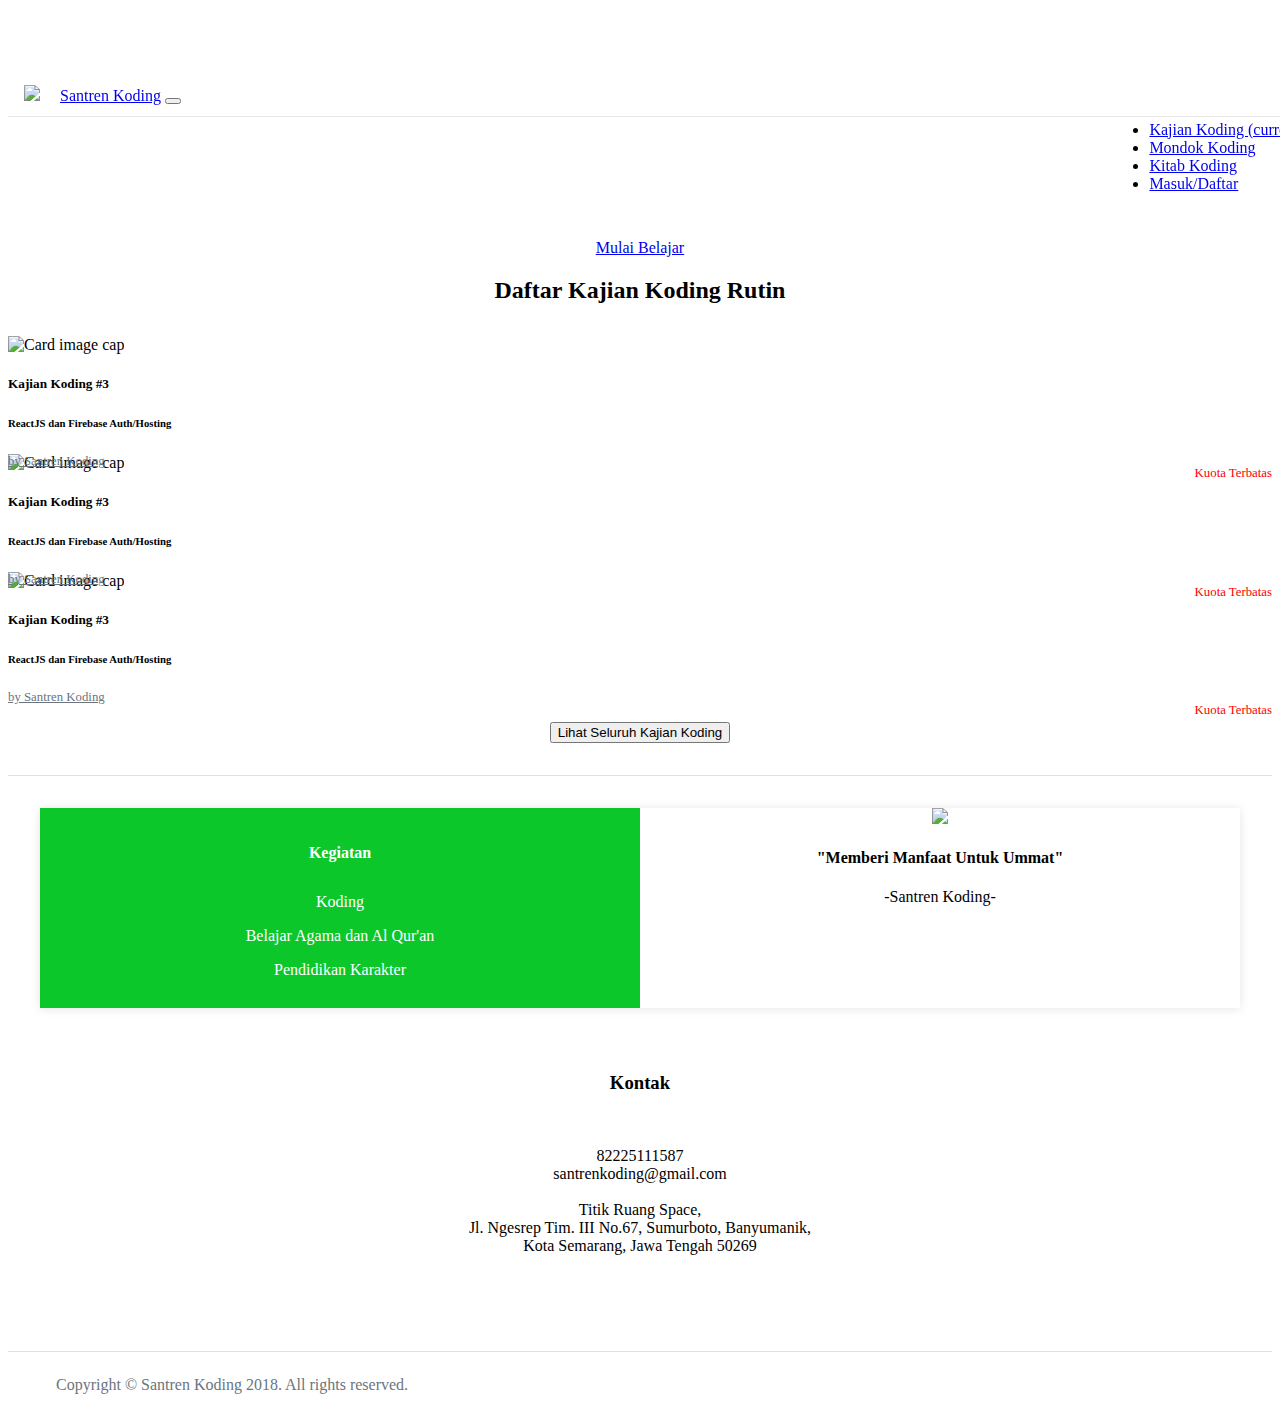
==== index.html @ 3df23916 "kedua" ====
<!DOCTYPE html>
<html lang="en" dir="ltr">
  <head>
    <meta charset="utf-8">
    <link rel="stylesheet" type="text/css" href="bootstrap.css">
    <link rel="stylesheet" type="text/css" href="custom.css">
    <title></title>
  </head>
  <body>
    <nav class="navbar navbar-expand-lg navbar-light bg-light">
      <img style="height: 50px; padding-right: 1rem" src="https://firebasestorage.googleapis.com/v0/b/santren-koding.appspot.com/o/santrenkoding_logo.png?alt=media&token=83a08081-4259-4b18-8600-c70af12d89bc">
      <a class="navbar-brand" href="index.html">Santren Koding</a>
      <button class="navbar-toggler" type="button" data-toggle="collapse" data-target="#navbarNav" aria-controls="navbarNav" aria-expanded="false" aria-label="Toggle navigation">
        <span class="navbar-toggler-icon"></span>
      </button>
      <div class="collapse navbar-collapse mynav" id="navbarNav">
        <ul class="navbar-nav">
          <li class="nav-item active">
            <a class="nav-link" href="#">Kajian Koding <span class="sr-only">(current)</span></a>
          </li>
          <li class="nav-item">
            <a class="nav-link" href="#">Mondok Koding</a>
          </li>
          <li class="nav-item">
            <a class="nav-link" href="#">Kitab Koding</a>
          </li>
          <li class="nav-item">
            <a class="btn btn-outline-primary" href="#">Masuk/Daftar</a>
          </li>
        </ul>
      </div>
    </nav>

    <div class="jumbotron jumbotron-fluid">
      <div class="container" style="margin-top: 73.4px">
        <h1 class="display-4">Santren Koding</h1>
        <p class="lead">Intensive Coding Bootcamp for Yatim & Dhuafa.</p>
        <a href="#pelatihan" class="btn btn-success btn-lg">Mulai Belajar</a>
      </div>
    </div>

    <div style="border-bottom: 1px solid rgba(0, 0, 0, 0.125);">
      <h2>Daftar Kajian Koding Rutin</h2>
      <div class="container">
        <div class="row">
          <div class="col-sm">
            <div class="card">
              <img src="https://lh3.googleusercontent.com/XLlyoc7OLR2dgFdnhKk-83-6_kxoTXu-6RyPcUiFc_UiSwZmuIvibNfS307Crb3IcFSbPjq1EdHNIknl-_4N5QAVpBFAZmGeC3d6ZMLwng5eAhnKBnoD1V-pcItiFukHZIq0UgA62NvO_Yg" alt="Card image cap" class="card-img-top" width="100%">
              <div class="card-body">
                <h5>Kajian Koding #3</h5>
                <h6>ReactJS dan Firebase Auth/Hosting</h6>
                <div style="position: relative; margin-bottom: 1.5rem; margin-top: 1rem">
                  <a href="#" class="small-kiri">by Santren Koding</a>
                  <p class="small-kanan">Kuota Terbatas</a>
                </div>
              </div>
            </div>
          </div>
          <div class="col-sm">
            <div class="card">
              <img src="https://lh5.googleusercontent.com/-JajpG87BjXAxqMCAu7bs_Bb-c84GUdFtG9w0mNB_dQ1oaOnT3aRYYllYr9tHnB-rLJ8ZxpOHA=w2381" alt="Card image cap" class="card-img-top" width="100%">
              <div class="card-body">
                <h5>Kajian Koding #3</h5>
                <h6>ReactJS dan Firebase Auth/Hosting</h6>
                <div style="position: relative; margin-bottom: 1.5rem; margin-top: 1rem">
                  <a href="#" class="small-kiri">by Santren Koding</a>
                  <p class="small-kanan">Kuota Terbatas</a>
                </div>
              </div>
            </div>
          </div>
          <div class="col-sm">
            <div class="card">
              <img src="https://lh5.googleusercontent.com/Nw8x_CE9s4N8WGggkhxit5nHdo8j03kr0daRbRTRhduOtJzwmaw3h-iR0T4iBiXrEyQqN-q_VA=w3572" alt="Card image cap" class="card-img-top" width="100%">
              <div class="card-body">
                <h5>Kajian Koding #3</h5>
                <h6>ReactJS dan Firebase Auth/Hosting</h6>
                <div style="position: relative; margin-bottom: 1.5rem; margin-top: 1rem">
                  <a href="#" class="small-kiri">by Santren Koding</a>
                  <p class="small-kanan">Kuota Terbatas</a>
                </div>
              </div>
            </div>
          </div>
        </div>
        <div style="text-align: center;">
          <button class="btn btn-outline-success">Lihat Seluruh Kajian Koding</button>
        </div>
      </div>
    </div>

    <div class="container">
      <div style="height: 200px; background-color: green; margin: 2rem; position: relative; box-shadow: 0px 1px 10px rgba(0, 0, 0, .1); ">
        <div
        style="background-color: rgb(11, 199, 42);
        width: 50%; height: 100%;
        position: absolute;
        left: 0px;
        text-align: center;">
          <div style="padding: 15px;">
            <h4 class="whiteme" style="padding-bottom: 10px;">Kegiatan</h4>
            <p class="whiteme">Koding</p>
            <p class="whiteme">Belajar Agama dan Al Qur'an</p>
            <p class="whiteme">Pendidikan Karakter</p>
          </div>
        </div>
        <div style="background-color: white; width: 50%; height: 100%; position: absolute; right: 0px">
          <div style="text-align: center;">
            <img style="height: 100px;" src="https://firebasestorage.googleapis.com/v0/b/santren-koding.appspot.com/o/santrenkoding_logo.png?alt=media&token=83a08081-4259-4b18-8600-c70af12d89bc">
            <h4>"Memberi Manfaat Untuk Ummat"</h4>
            <p>-Santren Koding-</p>
          </div>
        </div>
      </div>
    </div>

    <div class="container">
      <div style="text-align: center; margin-top: 4rem; padding-bottom: 4rem;">
        <h3>Kontak</h3><br>
        <p>
        82225111587<br>
        santrenkoding@gmail.com<br><br>
        Titik Ruang Space,<br>
        Jl. Ngesrep Tim. III No.67, Sumurboto, Banyumanik,<br>
        Kota Semarang, Jawa Tengah 50269
        </p>
      </div>
    </div>
  </body>

  <footer>
    <p style="border-top: 1px solid rgba(0, 0, 0, 0.125); padding: 1.5rem 0 1rem 3rem;
    color: rgb(108, 117, 125)">Copyright © Santren Koding 2018. All rights reserved.</p>
  </footer>
</html>
---- custom.css ----
.navbar {
  position: fixed;
  width: 100%;
  border-bottom: 1px solid #e7e7e7;
  padding: 0.7rem 1rem;
  z-index: 3;
}

.mynav {
  position: absolute;
  right: 1rem
}

.jumbotron {
  background-image: url(http://i66.tinypic.com/28am9fs.jpg);
  text-align: center;
  background-size: 100%;
  background-size: contain;
}

.small-kiri {
  color: #6c757d;
  position: absolute;
  font-size: 12.8px;
}

.small-kanan {
  position: absolute;
  right: 0;
  font-size: 12.8px;
  color: red;
}

.display-4 {
  color: white;
  font-size: 4.5rem;
}

.lead {
  color: white;
}

h2 {
  text-align: center;
  margin-bottom: 2rem;
}

.card:hover {
  box-shadow: 0px 20px 40px rgba(0, 0, 0, .5);
}

.btn-outline-success {
  margin: 2rem;
}

.whiteme {
  color: white;
}
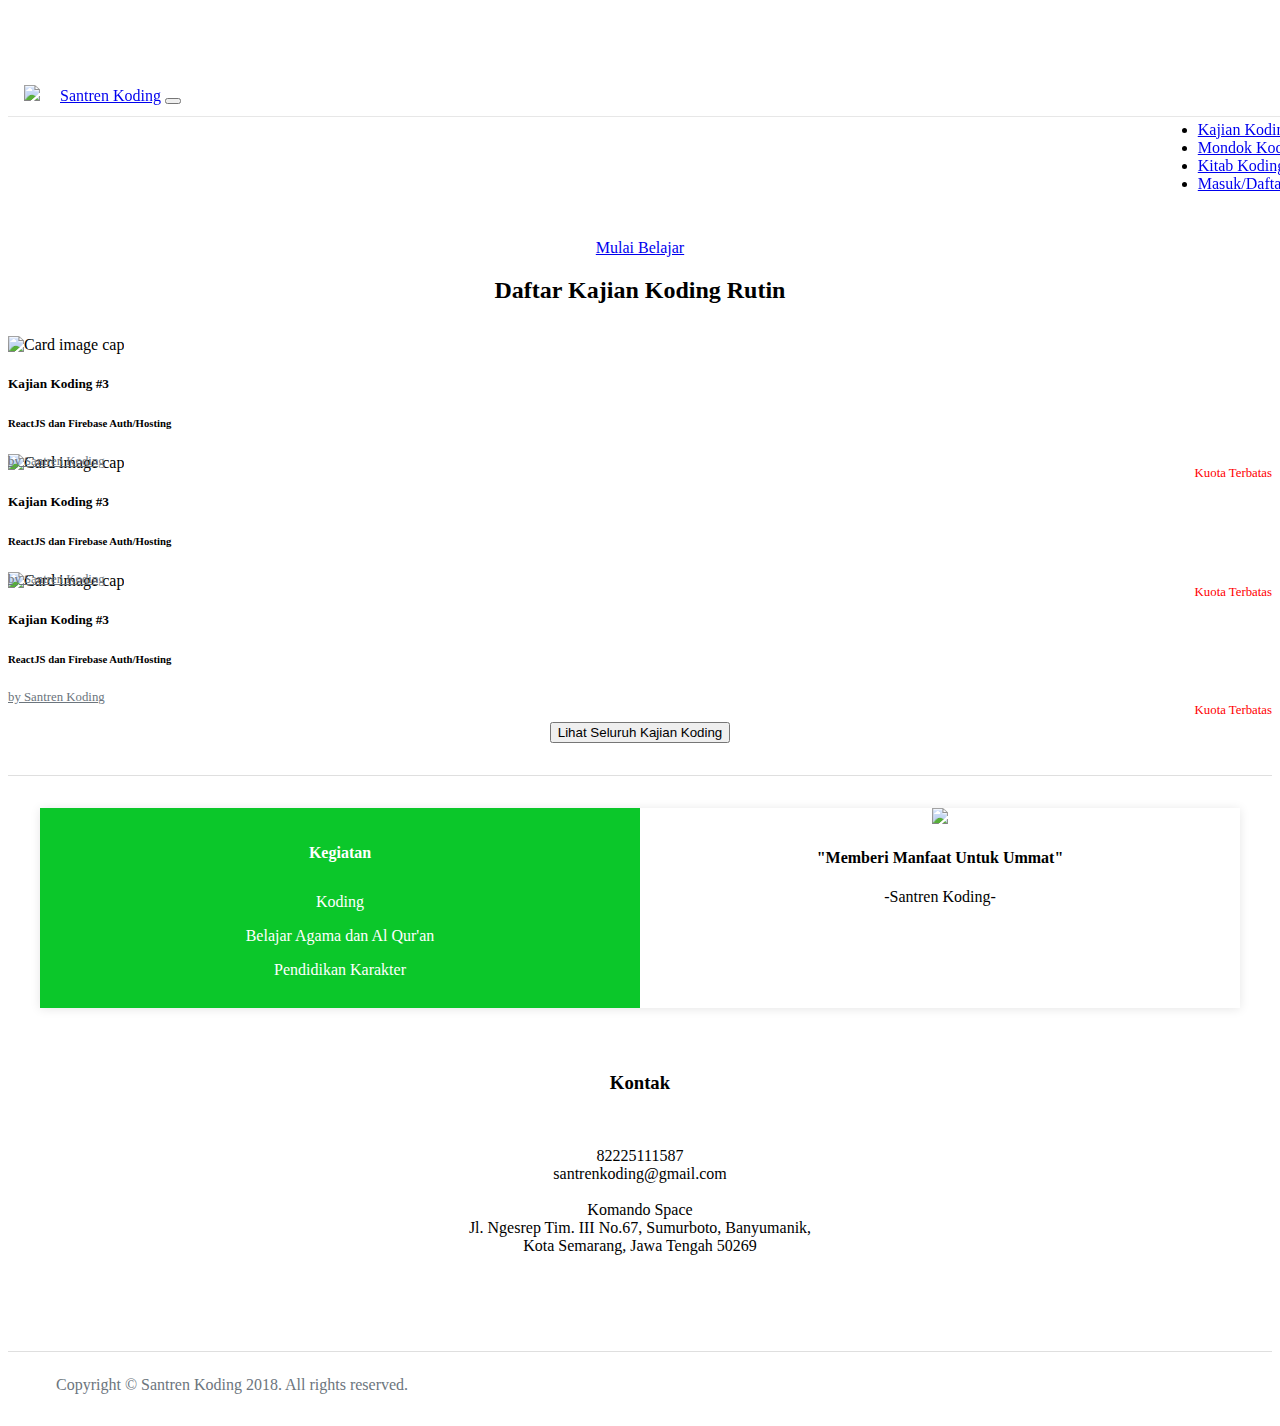
==== commit 787f9351: "Merge 8003dc3f6796fd7dfd8ce47c107ccb9cd571aca8 into b5f7918a4d6ae973a1ad059032a110d79f0dfaa3" ====
--- a/index.html
+++ b/index.html
@@ -4,7 +4,7 @@
     <meta charset="utf-8">
     <link rel="stylesheet" type="text/css" href="bootstrap.css">
     <link rel="stylesheet" type="text/css" href="custom.css">
-    <title></title>
+    <title>Sasntren Koding</title>
   </head>
   <body>
     <nav class="navbar navbar-expand-lg navbar-light bg-light">
@@ -15,11 +15,11 @@
       </button>
       <div class="collapse navbar-collapse mynav" id="navbarNav">
         <ul class="navbar-nav">
-          <li class="nav-item active">
-            <a class="nav-link" href="#">Kajian Koding <span class="sr-only">(current)</span></a>
+          <li class="nav-item">
+            <a class="nav-link" href="kajian.html">Kajian Koding</a>
           </li>
           <li class="nav-item">
-            <a class="nav-link" href="#">Mondok Koding</a>
+            <a class="nav-link" href="mondok.html">Mondok Koding</a>
           </li>
           <li class="nav-item">
             <a class="nav-link" href="#">Kitab Koding</a>
@@ -120,7 +120,7 @@
         <p>
         82225111587<br>
         santrenkoding@gmail.com<br><br>
-        Titik Ruang Space,<br>
+        Komando Space<br>
         Jl. Ngesrep Tim. III No.67, Sumurboto, Banyumanik,<br>
         Kota Semarang, Jawa Tengah 50269
         </p>
